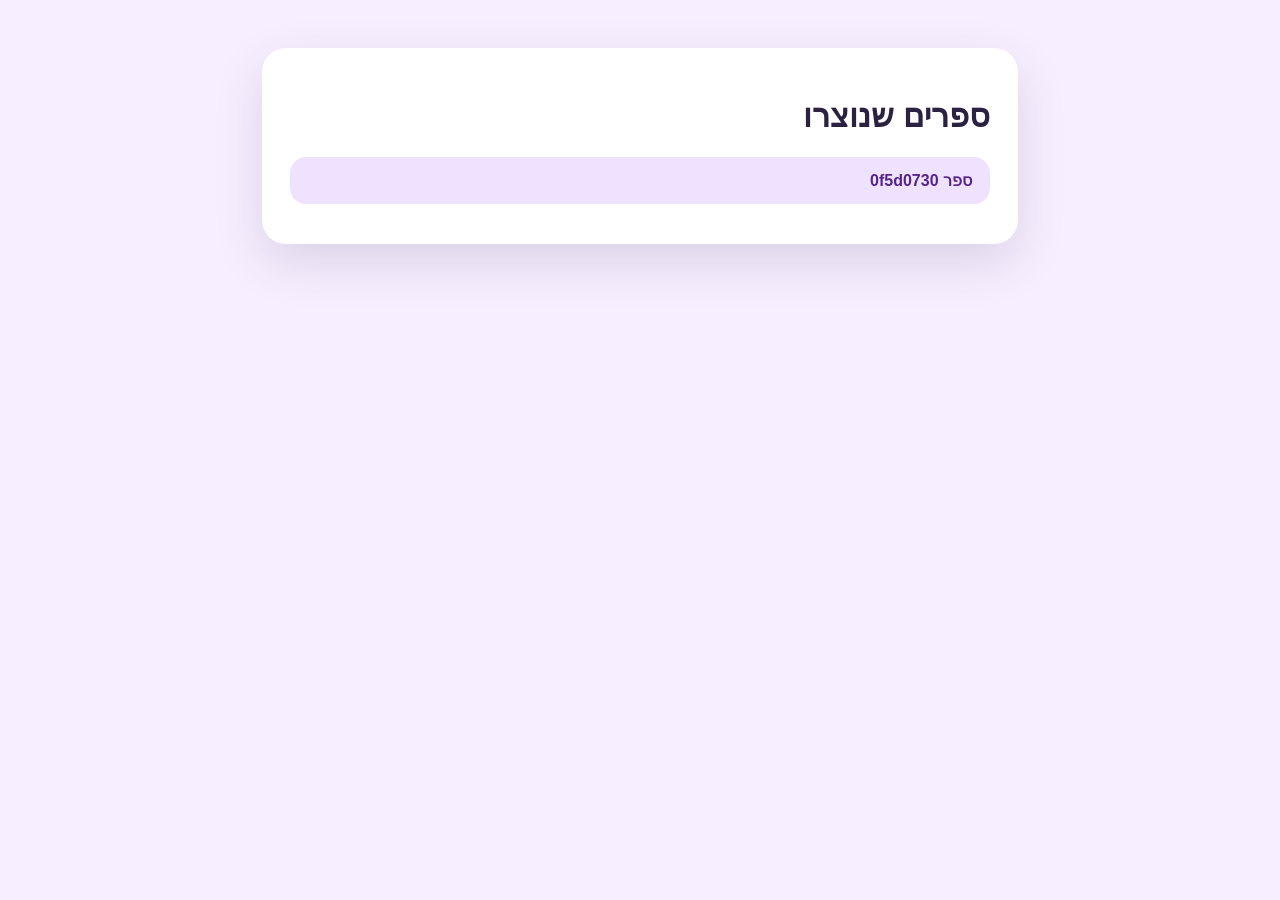
==== outputs/index.html @ 57934aa2 "Create index.html" ====
<!DOCTYPE html>
<html lang="he" dir="rtl">
<head>
  <meta charset="UTF-8" />
  <meta name="viewport" content="width=device-width, initial-scale=1.0" />
  <title>ספרים שנוצרו</title>
  <style>
    body {
      font-family: Arial, sans-serif;
      direction: rtl;
      background: #f7efff;
      padding: 40px;
      color: #2b2140;
    }

    .box {
      max-width: 700px;
      margin: auto;
      background: white;
      border-radius: 24px;
      padding: 28px;
      box-shadow: 0 18px 50px rgba(57, 28, 88, 0.14);
    }

    a {
      display: block;
      margin: 12px 0;
      padding: 14px 18px;
      border-radius: 16px;
      background: #efe2ff;
      color: #55258a;
      text-decoration: none;
      font-weight: bold;
    }

    a:hover {
      background: #e1ccff;
    }
  </style>
</head>
<body>
  <div class="box">
    <h1>ספרים שנוצרו</h1>

    <a href="./0f5d0730/">ספר 0f5d0730</a>
  </div>
</body>
</html>
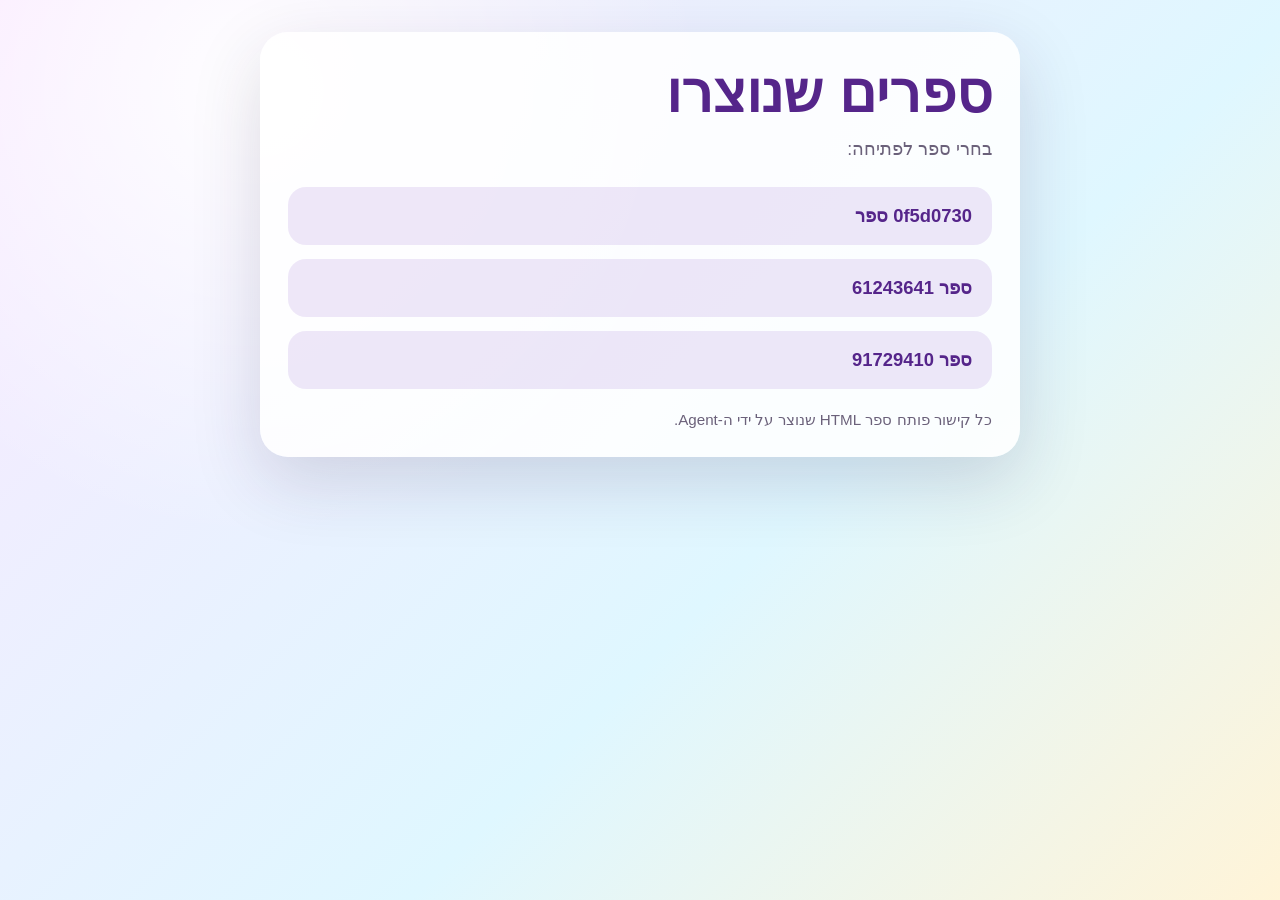
==== commit b2a0cb01: "Update index.html" ====
--- a/outputs/index.html
+++ b/outputs/index.html
@@ -5,44 +5,86 @@
   <meta name="viewport" content="width=device-width, initial-scale=1.0" />
   <title>ספרים שנוצרו</title>
   <style>
-    body {
-      font-family: Arial, sans-serif;
-      direction: rtl;
-      background: #f7efff;
-      padding: 40px;
-      color: #2b2140;
+    * {
+      box-sizing: border-box;
     }
 
-    .box {
-      max-width: 700px;
-      margin: auto;
-      background: white;
-      border-radius: 24px;
+    body {
+      margin: 0;
+      min-height: 100vh;
+      font-family: Arial, "Noto Sans Hebrew", sans-serif;
+      background:
+        radial-gradient(circle at 20% 10%, rgba(255,255,255,0.95), transparent 28rem),
+        linear-gradient(135deg, #fae8ff, #dff7ff 60%, #fff4d8);
+      color: #2b2140;
+      padding: 32px;
+    }
+
+    .container {
+      max-width: 760px;
+      margin: 0 auto;
+      background: rgba(255,255,255,0.88);
+      border-radius: 28px;
       padding: 28px;
-      box-shadow: 0 18px 50px rgba(57, 28, 88, 0.14);
+      box-shadow: 0 24px 70px rgba(45, 30, 76, 0.16);
+    }
+
+    h1 {
+      margin: 0 0 10px;
+      font-size: clamp(2rem, 5vw, 3.5rem);
+      color: #55258a;
+    }
+
+    p {
+      margin: 0 0 24px;
+      color: #6b617a;
+      line-height: 1.6;
+      font-size: 1.1rem;
+    }
+
+    .book-list {
+      display: grid;
+      gap: 14px;
     }
 
     a {
       display: block;
-      margin: 12px 0;
-      padding: 14px 18px;
-      border-radius: 16px;
-      background: #efe2ff;
+      padding: 18px 20px;
+      border-radius: 18px;
+      background: rgba(123, 67, 198, 0.12);
       color: #55258a;
       text-decoration: none;
-      font-weight: bold;
+      font-weight: 900;
+      font-size: 1.15rem;
+      transition: 0.2s;
     }
 
     a:hover {
-      background: #e1ccff;
+      background: rgba(123, 67, 198, 0.22);
+      transform: translateY(-2px);
+    }
+
+    .note {
+      margin-top: 22px;
+      font-size: 0.95rem;
+      color: #6b617a;
     }
   </style>
 </head>
 <body>
-  <div class="box">
+  <main class="container">
     <h1>ספרים שנוצרו</h1>
+    <p>בחרי ספר לפתיחה:</p>
 
-    <a href="./0f5d0730/">ספר 0f5d0730</a>
-  </div>
+    <section class="book-list">
+      <a href="./0f5d0730/"> 0f5d0730 ספר</a>
+      <a href="./61243641/">ספר 61243641</a>
+      <a href="./91729410/">ספר 91729410</a>
+    </section>
+
+    <div class="note">
+      כל קישור פותח ספר HTML שנוצר על ידי ה-Agent.
+    </div>
+  </main>
 </body>
 </html>
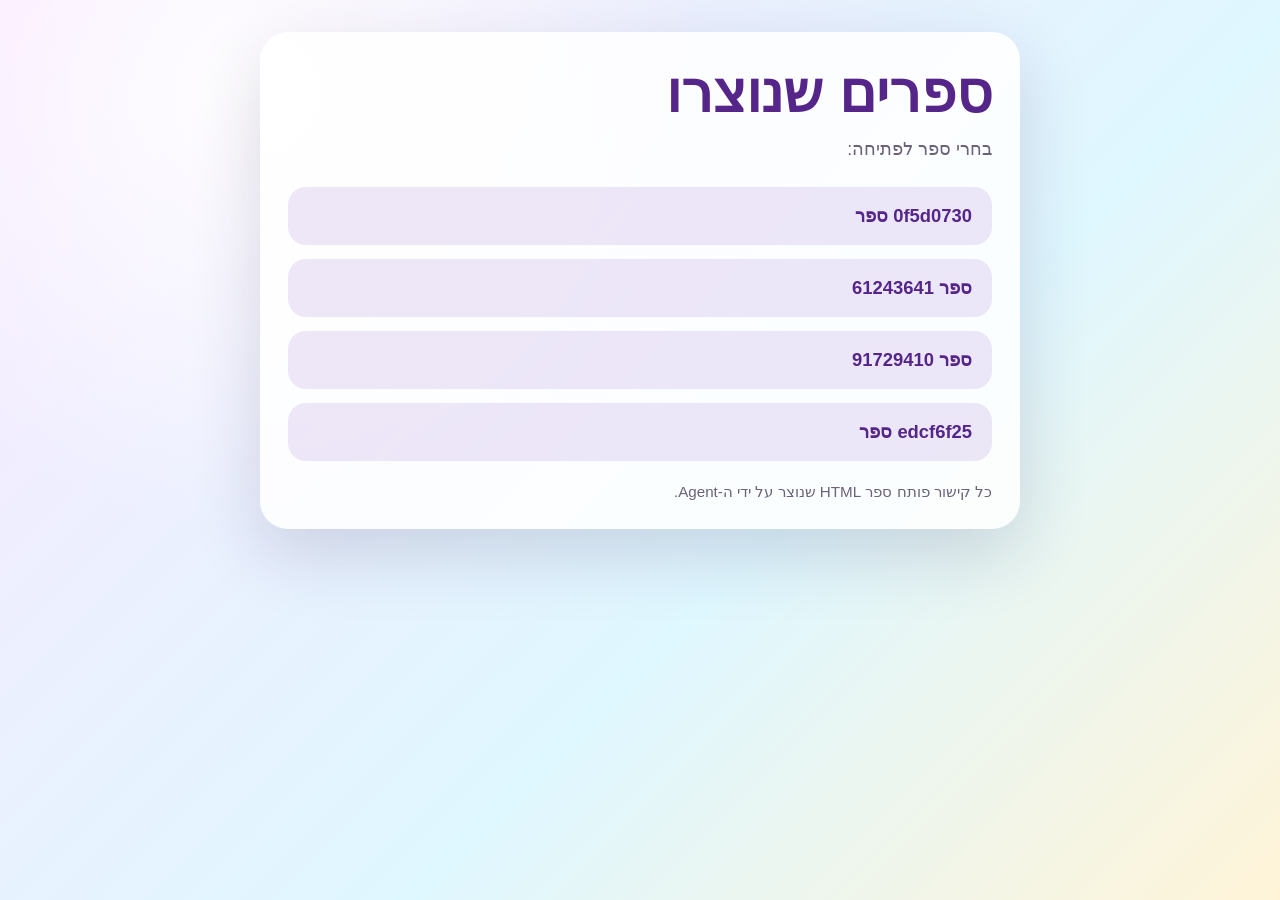
==== commit aa2e4c44: "Adding Hebrew niqqud" ====
--- a/outputs/index.html
+++ b/outputs/index.html
@@ -77,9 +77,11 @@
     <p>בחרי ספר לפתיחה:</p>
 
     <section class="book-list">
-      <a href="./0f5d0730/"> 0f5d0730 ספר</a>
+      <a href="./0f5d0730/">0f5d0730 ספר</a>
       <a href="./61243641/">ספר 61243641</a>
       <a href="./91729410/">ספר 91729410</a>
+      <a href="./edcf6f25/">edcf6f25 ספר</a>
+      
     </section>
 
     <div class="note">
